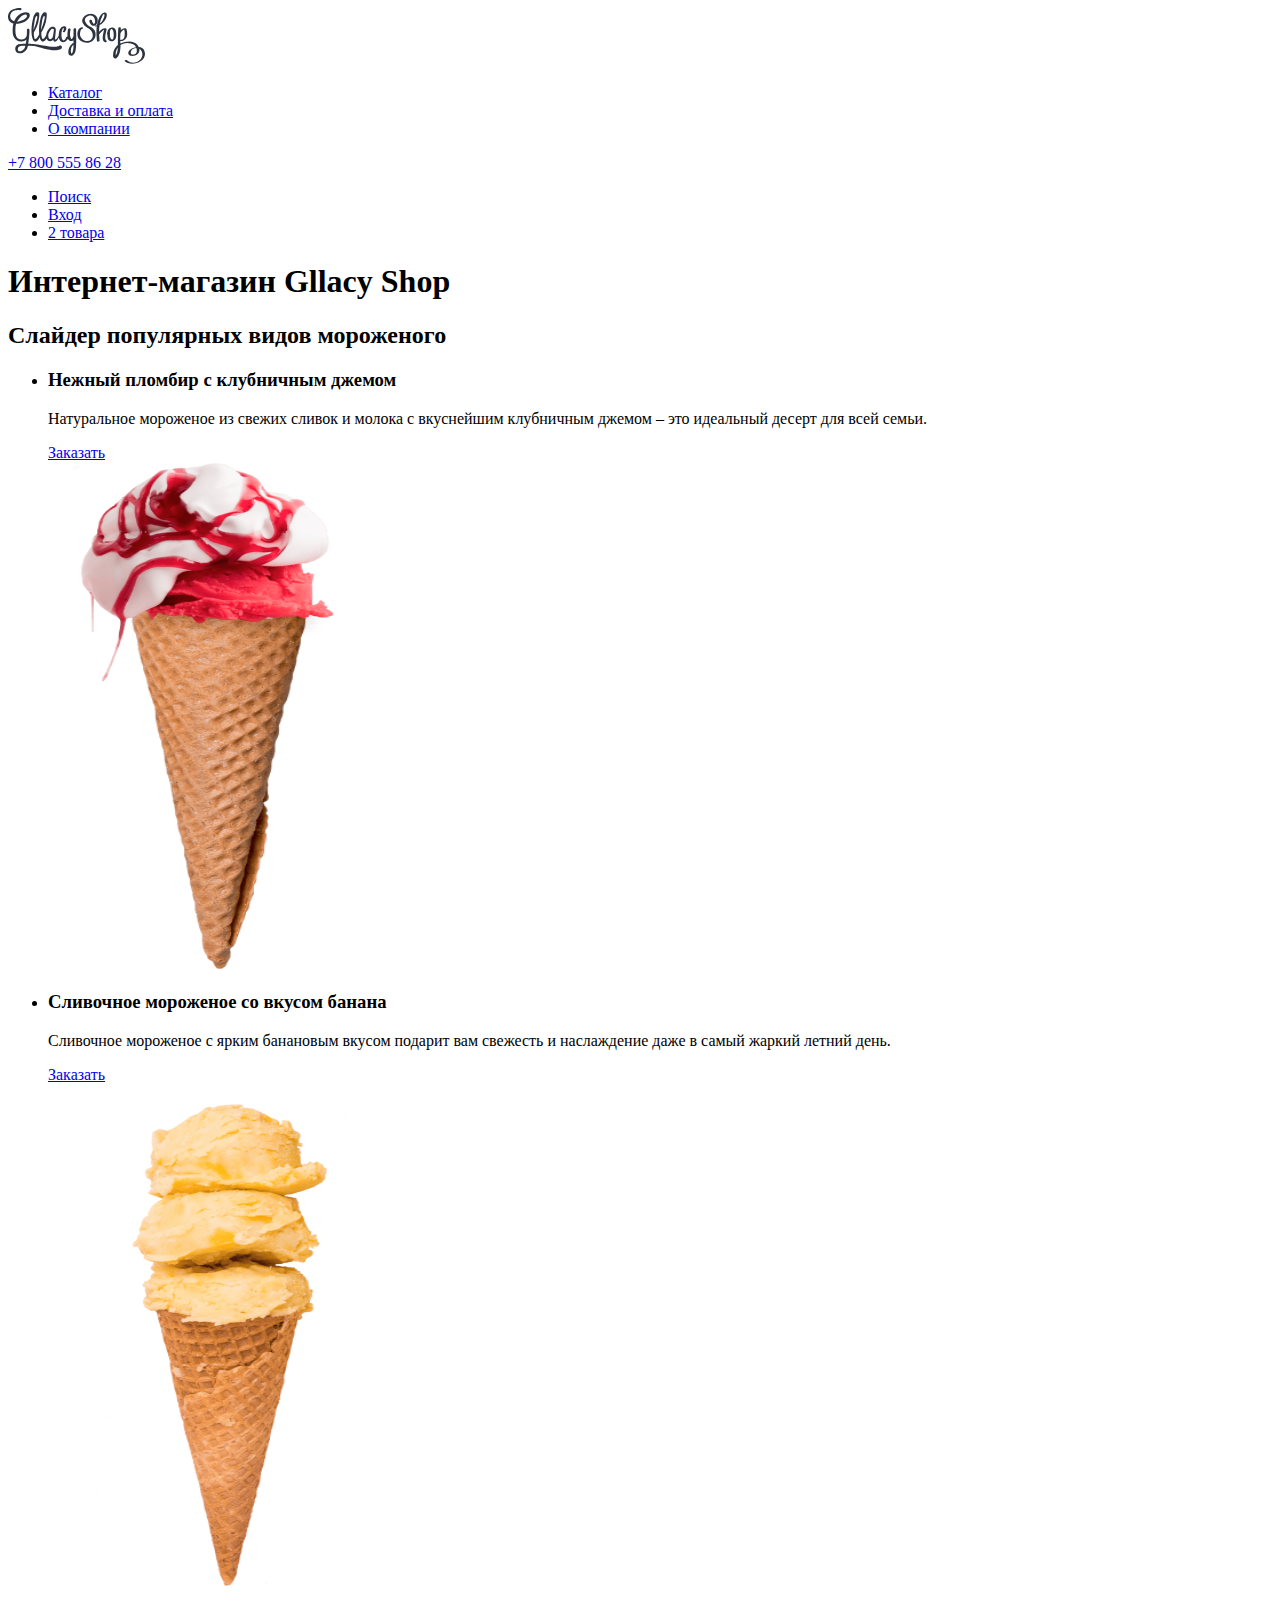
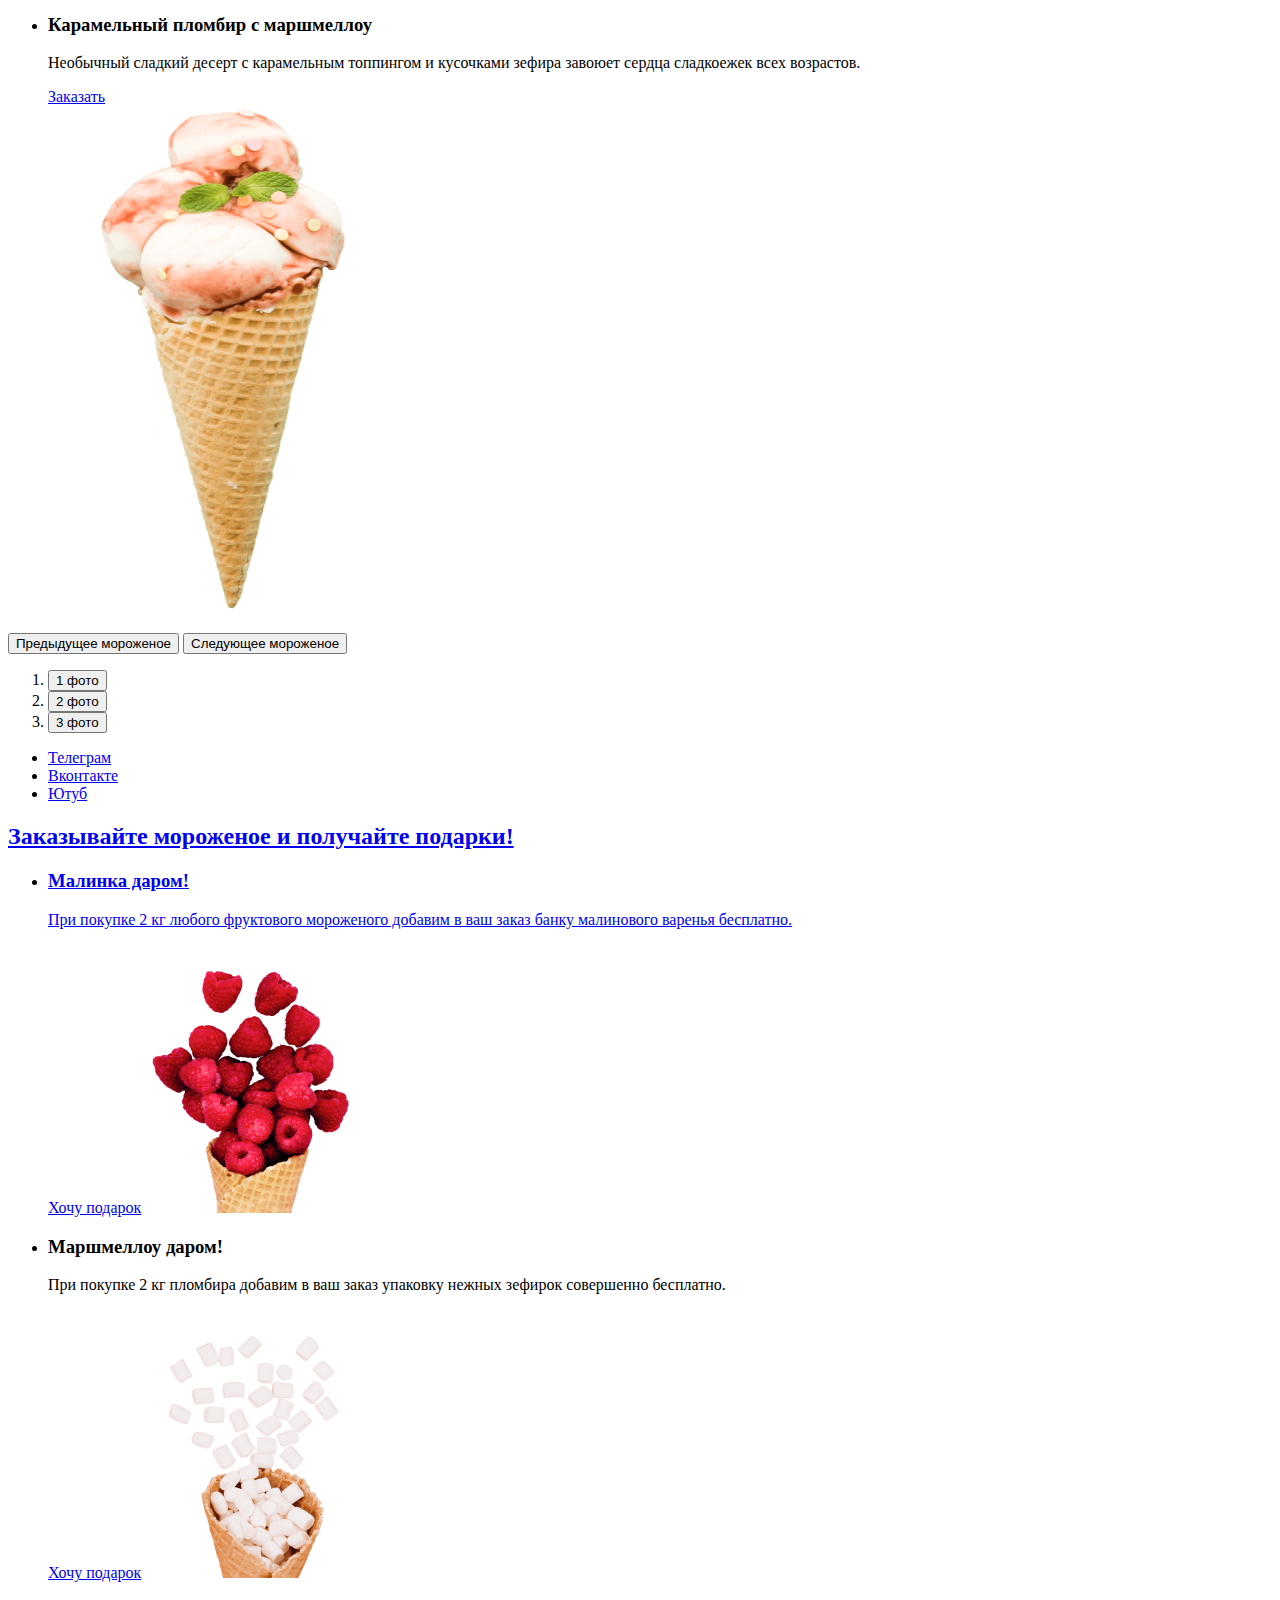
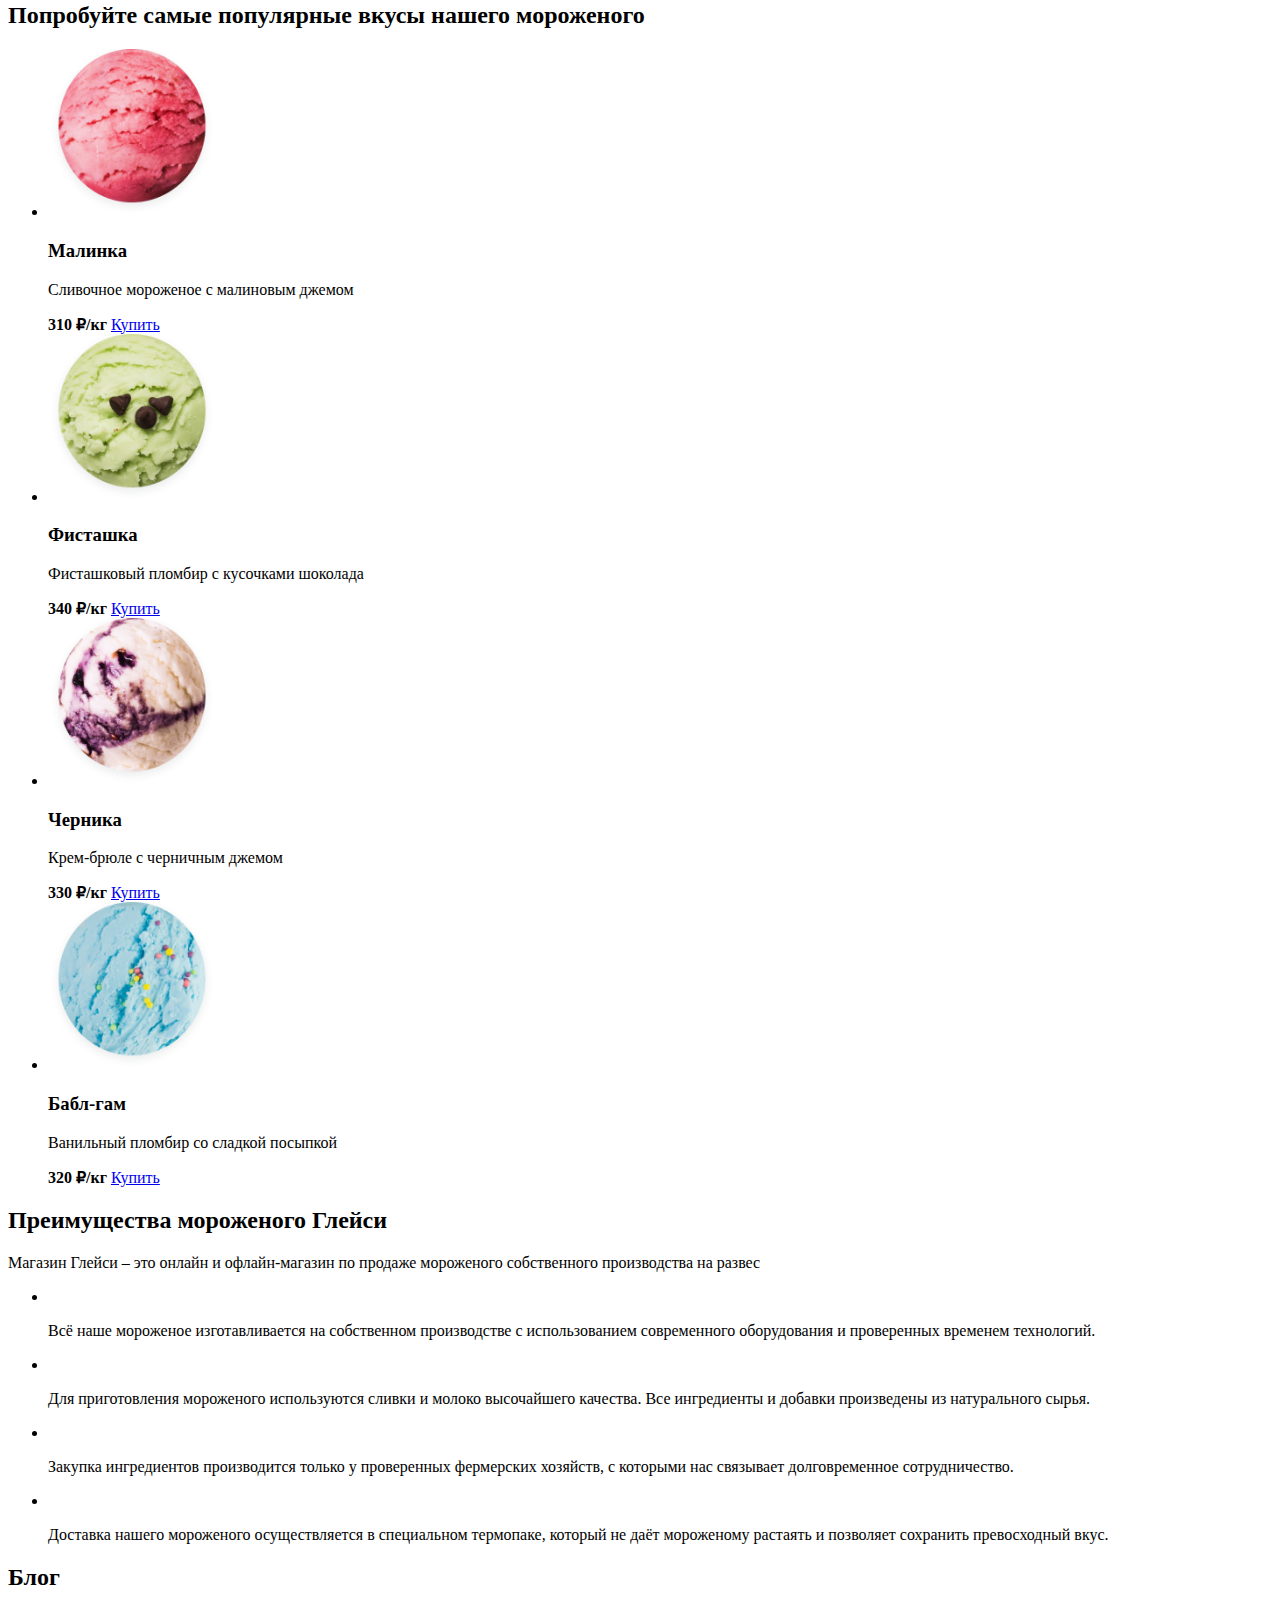
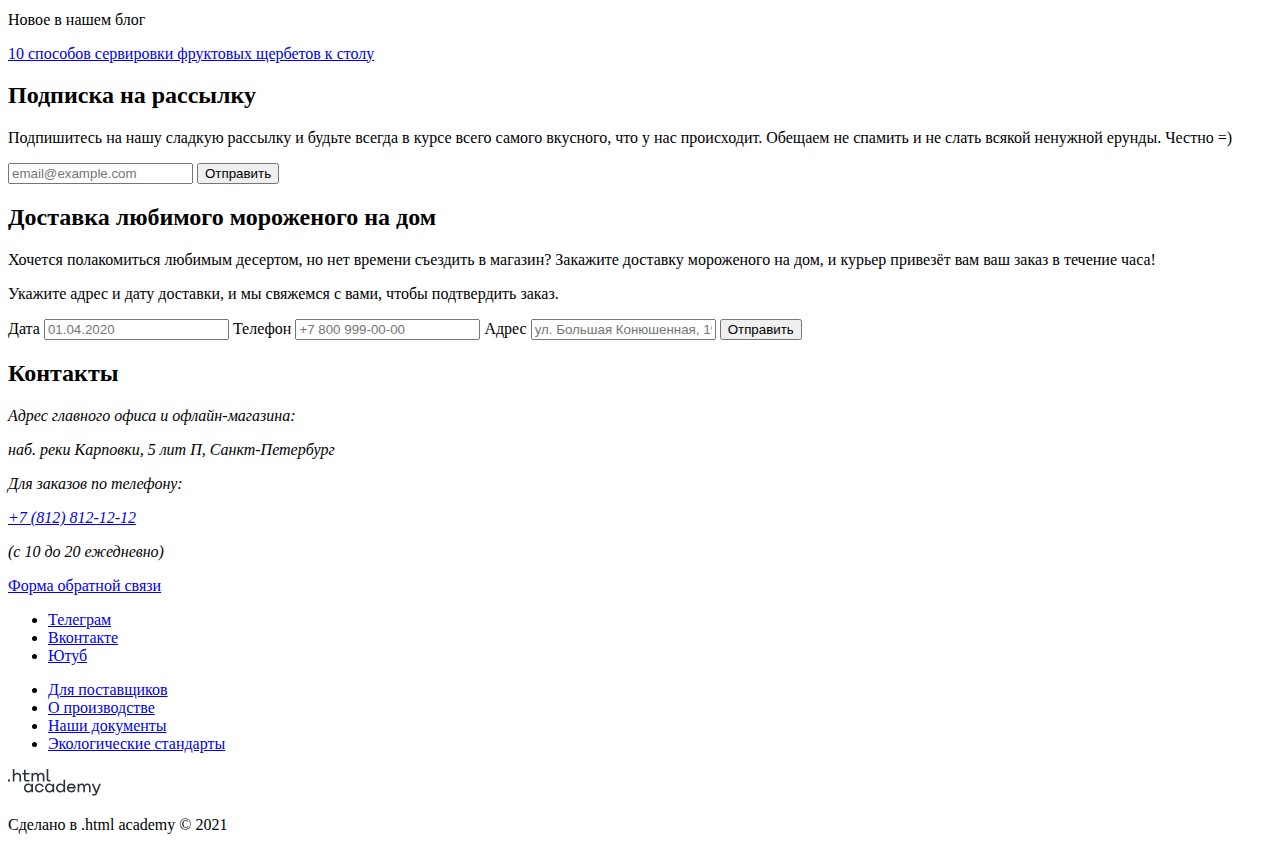
==== 2/index.html @ fcc36c10 ":heavy_check_mark: Сборка #2" ====
<!DOCTYPE html>
<html lang="ru">
  <head>
    <meta charset="utf-8">
    <title>HTML Academy: Глейси</title>
    <base href="https://htmlacademy-htmlcss.github.io/1800155-gllacy-34/2/">
</head>
  <body>
    <header class="page-header">
      <nav class="navigation">
        <a class="navigation-logo">
          <img class="page-header-logo" src="images/gllacy-logo.svg" widht="137" height="56" alt="Логотип магазина Глейси">
        </a>
        <ul class="navigation-list">
          <li class="navigation-item">
            <a class="navigation-link" href="catalog.html">Каталог</a>
          </li>
          <li class="navigation-item">
            <a class="navigation-link" href="#">Доставка и оплата</a>
          </li>
          <li class="navigation-item">
            <a class="navigation-link" href="#">О компании</a>
          </li>
        </ul>

        <a class="navigation-phone" href="tel:88005558628">+7 800 555 86 28</a>

        <ul class="navigation-list navigation-user">
          <li class="navigation-item">
            <a class="navigation-link" href="#">
              <span class="visually-hidden">Поиск</span>
            </a>
          </li>
          <li class="navigation-item">
            <a class="navigation-link" href="#">
              <span class="visually-hidden">Вход</span>
              </a>
          </li>
          <li class="navigation-item">
            <a class="navigation-link" href="#">
              <span class="visually-hidden">2 товара</span>
            </a>
          </li>
        </ul>
      </nav>
    </header>
    <main class="main-index">
      <h1 class="visually-hidden">Интернет-магазин Gllacy Shop</h1>
      <section class="slider-main">
        <h2 class="visually-hidden">Слайдер популярных видов мороженого</h2>
        <ul class="slider-list">
          <li class="slider-element-active">
            <div class="slider-element-text">
              <h3 class="slider-title">Нежный пломбир с клубничным джемом</h3>
              <p class="slider-description">Натуральное мороженое из свежих сливок и молока с вкуснейшим клубничным джемом – это идеальный десерт для всей семьи.</p>
              <a class="slider-order-button" href="#">Заказать</a>
            </div>
            <div class="slider-element-image">
              <img src="images/slider/strawberry-ice-cream.png" width="350" height="507" alt="Нежный пломбир с клубничным джемом">
            </div>
          </li>
          <li class="slider-element">
            <div class="slider-element-text">
              <h3 class="slider-title">Сливочное мороженое со вкусом банана</h3>
              <p class="slider-description">Сливочное мороженое с ярким банановым вкусом подарит вам свежесть и наслаждение даже в самый жаркий летний день.</p>
              <a class="slider-order-button" href="#">Заказать</a>
            </div>
            <div class="slider-element-image">
              <img src="images/slider/banana-ice-cream.png" width="350" height="507" alt="Сливочное мороженое со вкусом банана">
            </div>
          </li>
          <li class="slider-element">
            <div class="slider-element-text">
              <h3 class="slider-title">Карамельный пломбир с маршмеллоу</h3>
              <p class="slider-description">Необычный сладкий десерт с карамельным топпингом и кусочками зефира завоюет сердца сладкоежек всех возрастов.</p>
              <a class="slider-order-button" href="#">Заказать</a>
            </div>
            <div class="slider-element-image">
              <img src="images/slider/caramel-ice-cream.png" width="350" height="507" alt="Карамельный пломбир с маршмеллоу">
            </div>
          </li>
        </ul>
        <button class="slider-button slider-previous" type="button">
          <span class="visually-hidden">Предыдущее мороженое</span>
        </button>
        <button class="slider-button slider-next" type="button">
          <span class="visually-hidden">Следующее мороженое</span>
        </button>
        <ol class="slider-pagination">
          <li class="slider-pagination-item">
            <button class="slider-pagination-button slider-pagination-button-current" type="button">
              <span class="visually-hidden">1 фото</span>
            </button>
          </li>
          <li class="slider-pagination-item">
            <button class="slider-pagination-button slider-pagination-button" type="button">
              <span class="visually-hidden">2 фото</span>
            </button>
          </li>
          <li class="slider-pagination-item">
            <button class="slider-pagination-button slider-pagination-button" type="button">
              <span class="visually-hidden">3 фото</span>
            </button>
          </li>
        </ol>
        <ul class="slider-social-list">
          <li class="slider-social-item">
            <a class="social-item-button" href="https://t.me/htmlacademy">
              <span class="visually-hidden">Телеграм</span>
          </li>
          <li class="slider-social-item">
            <a class="social-item-button" href="https://vk.com/htmlacademy">
              <span class="visually-hidden">Вконтакте</span>
          </li>
          <li class="slider-social-item">
            <a class="social-item-button" href="https://www.youtube.com/user/htmlacademyru">
              <span class="visually-hidden">Ютуб</span>
          </li>
        </ul>
      </section>
      <section class="gifts">
        <h2>Заказывайте мороженое и получайте подарки!</h2>
        <ul class="gift-list">
          <li class="gift-item">
            <h3 class="gift-title">Малинка даром!</h3>
            <p class="gift-description">При покупке 2 кг любого фруктового мороженого добавим в ваш заказ банку малинового варенья бесплатно.</p>
            <a class="gift-button" href="#">Хочу подарок</a>
            <img class="gift-image" src="images/gift/raspberry-gift.png" alt="Малинка даром!">
          </li>
          <li class="gift-item">
            <h3 class="gift-title">Маршмеллоу даром!</h3>
            <p class="gift-description">При покупке 2 кг пломбира добавим в ваш заказ упаковку нежных зефирок совершенно бесплатно.</p>
            <a class="gift-button" href="#">Хочу подарок</a>
            <img class="gift-image" src="images/gift/marshmallow-gift.png" alt="Маршмеллоу даром!">
          </li>
        </ul>
      </section>
      <section class="promo">
        <h2>Попробуйте самые популярные вкусы нашего мороженого</h2>
        <ul class="promo-list">
          <li class="promo-item">
            <img class="promo-image" src="images/promo/raspberry.png" width="168" height="168" alt="Малиновое мороженое">
            <h3 class="promo-title">Малинка</h3>
            <p class="promo-description">Сливочное мороженое с малиновым джемом</p>
            <b class="promo-price">310 ₽/кг</b>
            <a class="promo-buy-button" href="#">
              <span class="visually-hidden">Купить</span>
            </a>
          </li>
          <li class="promo-item">
            <img class="promo-image" src="images/promo/pistachio.png" width="168" height="168" alt="Фисташковое мороженое">
            <h3 class="promo-title">Фисташка</h3>
            <p class="promo-description">Фисташковый пломбир с кусочками шоколада</p>
            <b class="promo-price">340 ₽/кг</b>
            <a class="promo-buy-button" href="#">
              <span class="visually-hidden">Купить</span>
            </a>
          </li>
          <li class="promo-item">
            <img class="promo-image" src="images/promo/blueberries.png" width="168" height="168" alt="Черничное мороженое">
            <h3 class="promo-title">Черника</h3>
            <p class="promo-description">Крем-брюле с черничным джемом</p>
            <b class="promo-price">330 ₽/кг</b>
            <a class="promo-buy-button" href="#">
              <span class="visually-hidden">Купить</span>
            </a>
          </li>
          <li class="promo-item">
            <img class="promo-image" src="images/promo/bubble-gum.png" width="168" height="168" alt="Мороженое со вкусом Бабл-гам">
            <h3 class="promo-title">Бабл-гам</h3>
            <p class="promo-description">Ванильный пломбир со сладкой посыпкой</p>
            <b class="promo-price">320 ₽/кг</b>
            <a class="promo-buy-button" href="#">
              <span class="visually-hidden">Купить</span>
            </a>
          </li>
        </ul>
      </section>
      <section class="advantages">
        <h2 class="visually-hidden">Преимущества мороженого Глейси</h2>
        <p class="advantages-title">Магазин Глейси – это онлайн и офлайн-магазин по продаже мороженого собственного производства на развес</p>
        <ul class="advantages-list">
          <li class="advantages-item">
            <img class="advantages-image" scr="#" alt="">
            <p class="advantages-description">Всё наше мороженое изготавливается на собственном производстве с использованием современного оборудования и проверенных временем технологий.</p>
          </li>
          <li class="advantages-item">
            <img class="advantages-image" scr="#" alt="">
            <p class="advantages-description">Для приготовления мороженого используются сливки и молоко высочайшего качества. Все ингредиенты
              и добавки произведены из натурального сырья.</p>
          </li>
          <li class="advantages-item">
            <img class="advantages-image" scr="#" alt="">
            <p class="advantages-description">Закупка ингредиентов производится только у проверенных фермерских хозяйств, с которыми нас связывает долговременное сотрудничество.</p>
          </li>
          <li class="advantages-item">
            <img class="advantages-image" scr="#" alt="">
            <p class="advantages-description">Доставка нашего мороженого осуществляется в специальном термопаке, который не даёт мороженому растаять и позволяет сохранить превосходный вкус.</p>
          </li>
        </ul>
      </section>
      <section class="blog-newsletter">
        <article class="blog">
          <h2 class="visually-hidden">Блог</h2>
          <p class="blog-news">Новое в нашем блог</p>
          <a class="blog-link" href="#">10 способов сервировки фруктовых щербетов к столу</a>
        </article>
        <div class="newsletter">
          <h2 class="visually-hidden">Подписка на рассылку</h2>
          <p class="newsletter-description">Подпишитесь на нашу сладкую рассылку и будьте всегда в курсе всего самого вкусного, что у нас происходит. Обещаем не спамить и не слать всякой ненужной ерунды. Честно =)</p>
          <form class="newsletter-form" action="https://echo.htmlacademy.ru/" method="post">
            <input class="newsletter-email-field" placeholder="email@example.com" type="email" name="newsletter-email" required>
            <button class="newsletter-form-button" type="submit">Отправить</button>
          </form>
        </div>
      </section>
      <section class="delivery">
        <h2>Доставка любимого мороженого на дом</h2>
        <p class="delivery-description">Хочется полакомиться любимым десертом, но нет времени съездить в магазин? Закажите доставку мороженого на дом, и курьер привезёт вам ваш заказ в течение часа!</p>
        <form class="delivery-form" action="https://echo.htmlacademy.ru/" method="post">
          <p class="delivery-form-description">Укажите адрес и дату доставки, и мы свяжемся с вами, чтобы подтвердить заказ.</p>
          <label>Дата
            <input class="delivery-date-field" placeholder="01.04.2020" type="text" name="delivery-date">
          </label>
          <label>Телефон
            <input class="delivery-number-field" placeholder="+7 800 999-00-00" type="number" name="delivery-number">
          </label>
          <label>Адрес
            <input class="delivery-address-field" placeholder="ул. Большая Конюшенная, 19/8" type="text" name="delivery-address">
          </label>
          <button class="delivery-submit-button" type="submit">Отправить</button>
        </form>
      </section>
      <section class="contacts">
        <h2 class="visually-hidden">Контакты</h2>
        <address class="contacts-address">
          <p class="contacts-address-description">Адрес главного офиса и офлайн-магазина:</p>
          <p class="contacts-address-text">наб. реки Карповки, 5 лит П, Санкт-Петербург</p>
          <p class="contacts-address-description">Для заказов по телефону:</p>
          <a class="contacts-address-phone" href="tel:88128121212">+7 (812) 812-12-12</a>
          <p class="contacts-address-schedule">(с 10 до 20 ежедневно)</p>
        </address>
        <a class="contacts-button-feedback" href="#">Форма обратной связи</a>
      </section>
      <footer class="main-footer">
        <ul class="slider-social-list">
          <li class="slider-social-item">
            <a class="social-item-button" href="https://t.me/htmlacademy">
              <span class="visually-hidden">Телеграм</span>
          </li>
          <li class="slider-social-item">
            <a class="social-item-button" href="https://vk.com/htmlacademy">
              <span class="visually-hidden">Вконтакте</span>
          </li>
          <li class="slider-social-item">
            <a class="social-item-button" href="https://www.youtube.com/user/htmlacademyru">
              <span class="visually-hidden">Ютуб</span>
          </li>
        </ul>
        <ul class="footer-links-list">
          <li class="footer-links-item">
            <a class="footer-links-link" href="#">Для поставщиков</a>
          </li>
          <li class="footer-links-item">
            <a class="footer-links-link" href="#">О производстве</a>
          </li>
          <li class="footer-links-item">
            <a class="footer-links-link" href="#">Наши документы</a>
          </li>
          <li class="footer-links-item">
            <a class="footer-links-link" href="#">Экологические стандарты</a>
          </li>
        </ul>
        <div class="copyright">
          <a href="https://htmlacademy.ru">
            <img class="htmlacademy-logo" src="images/logo_htmlacademy.svg" width="93" height="27" alt="Логотип HTML Academy">
          </a>
          <p class="copyright-description">Сделано в .html academy © 2021</p>
        </div>
      </footer>
    </main>
  </body>
</html>
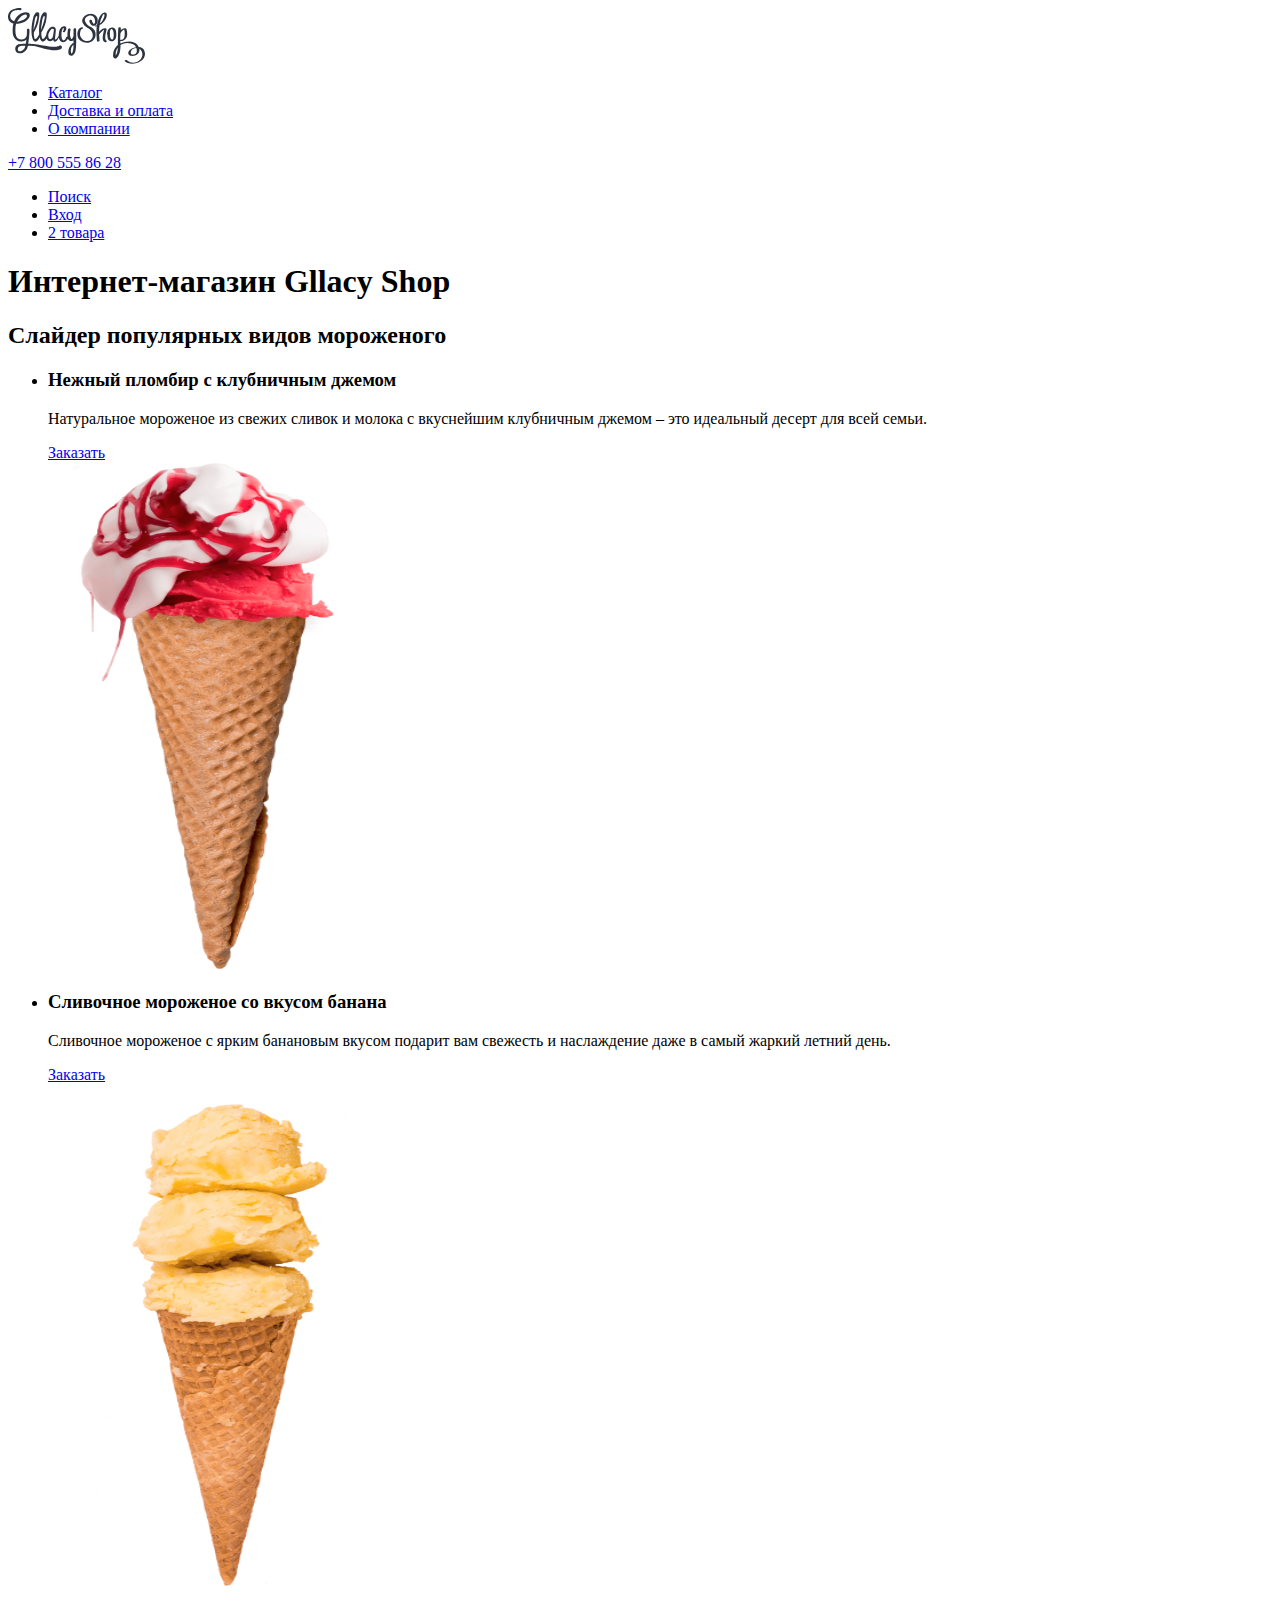
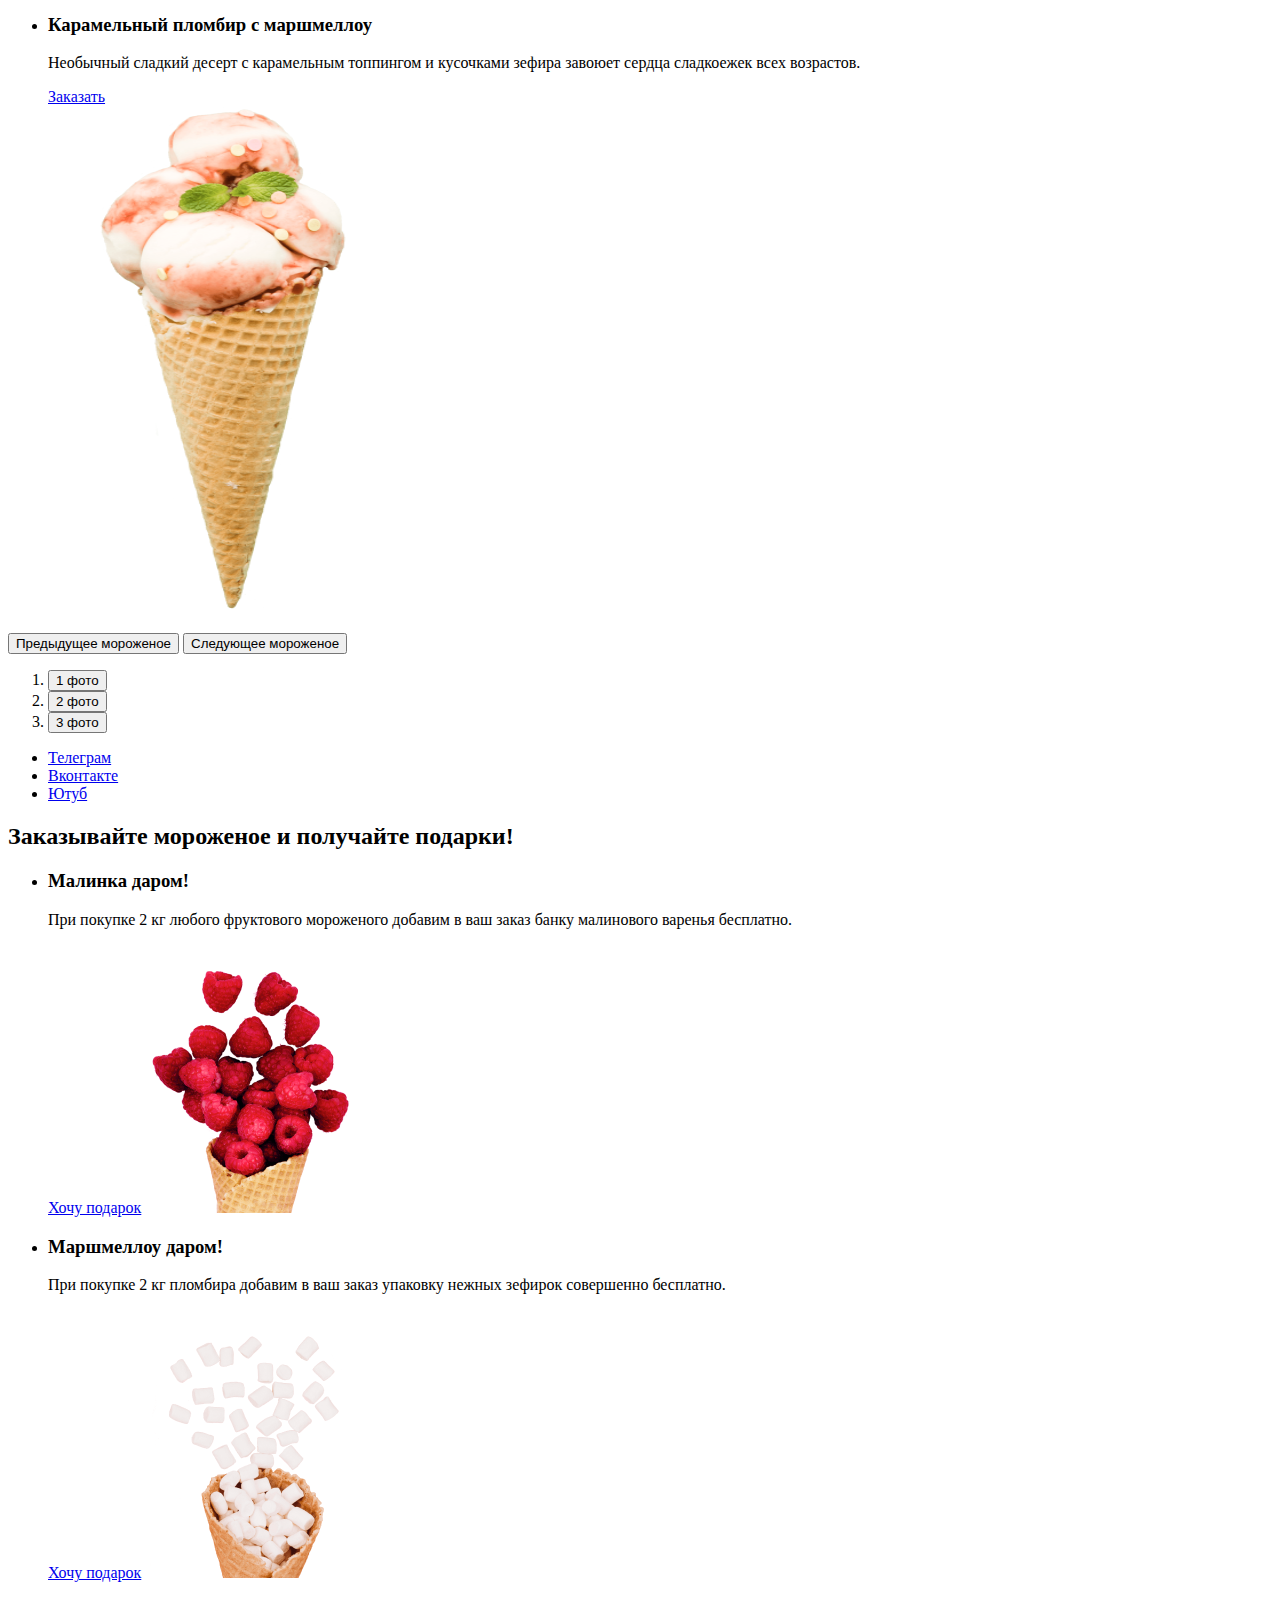
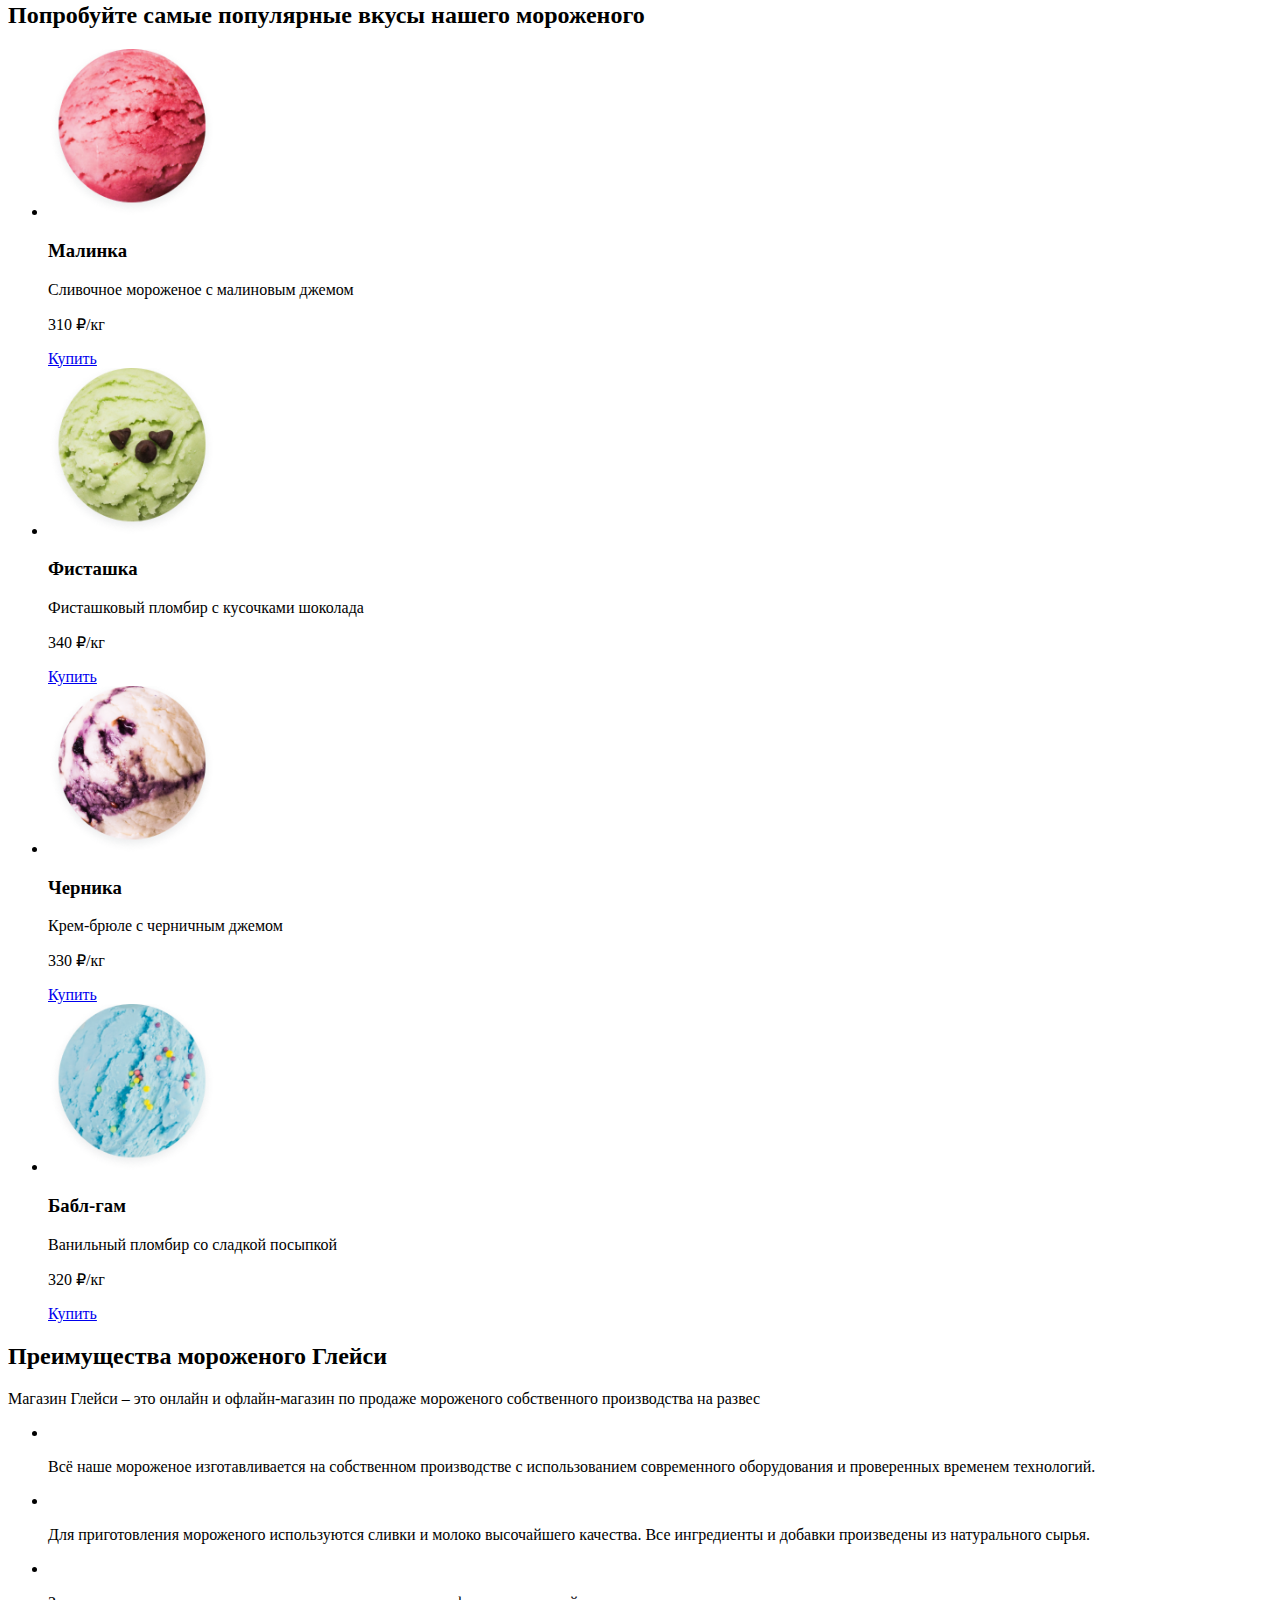
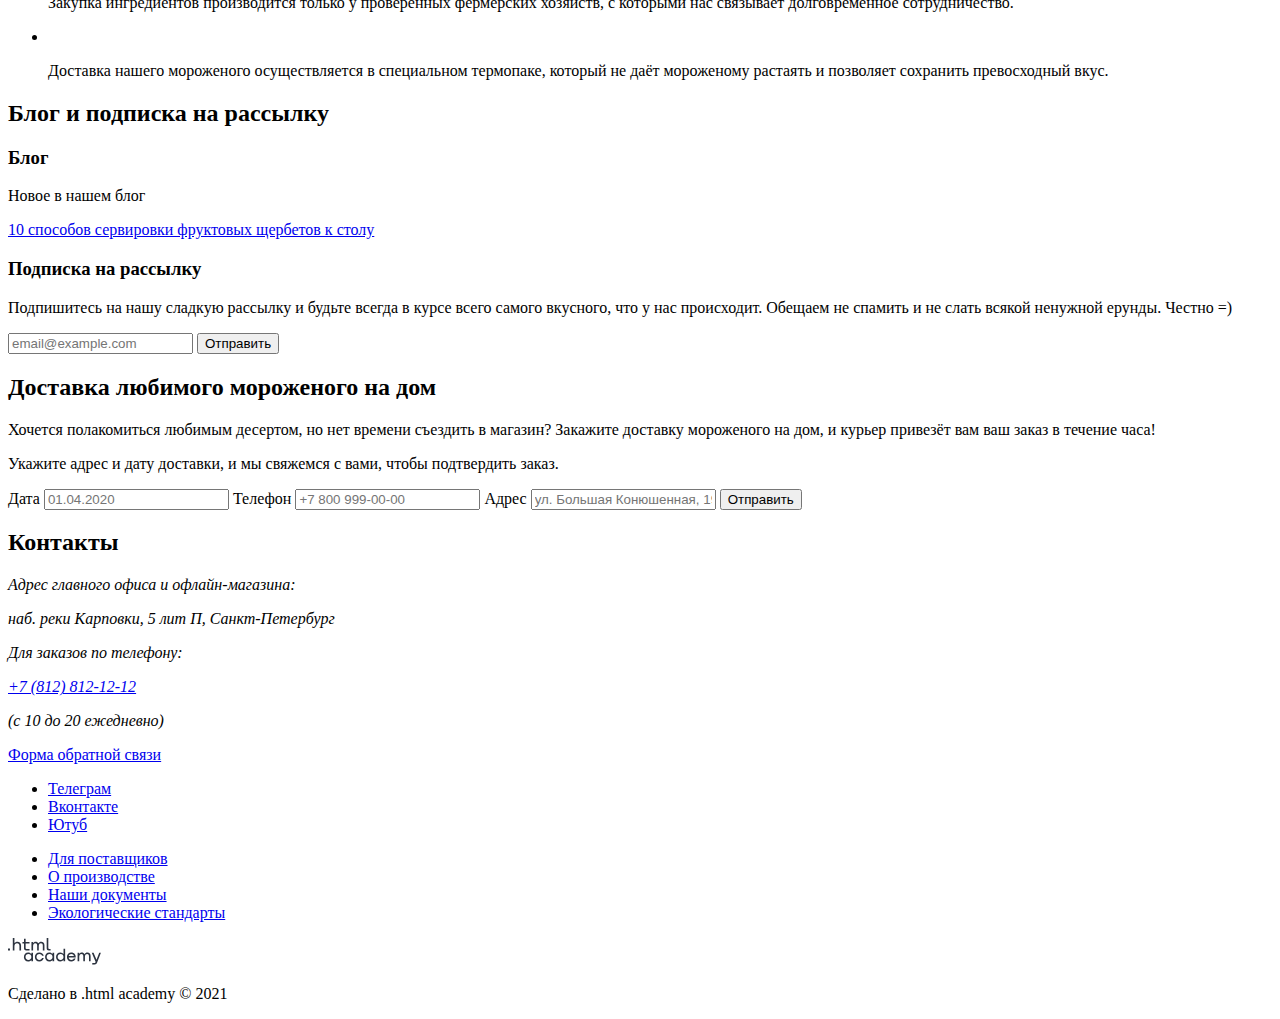
==== commit 02940938: ":heavy_check_mark: Сборка #2" ====
--- a/2/index.html
+++ b/2/index.html
@@ -9,7 +9,7 @@
     <header class="page-header">
       <nav class="navigation">
         <a class="navigation-logo">
-          <img class="page-header-logo" src="images/gllacy-logo.svg" widht="137" height="56" alt="Логотип магазина Глейси">
+          <img class="page-header-logo" src="images/gllacy-logo.svg" width="137" height="56" alt="Логотип магазина Глейси">
         </a>
         <ul class="navigation-list">
           <li class="navigation-item">
@@ -107,14 +107,17 @@
           <li class="slider-social-item">
             <a class="social-item-button" href="https://t.me/htmlacademy">
               <span class="visually-hidden">Телеграм</span>
+            </a>
           </li>
           <li class="slider-social-item">
             <a class="social-item-button" href="https://vk.com/htmlacademy">
               <span class="visually-hidden">Вконтакте</span>
+            </a>
           </li>
           <li class="slider-social-item">
             <a class="social-item-button" href="https://www.youtube.com/user/htmlacademyru">
               <span class="visually-hidden">Ютуб</span>
+            </a>
           </li>
         </ul>
       </section>
@@ -144,7 +147,7 @@
             <img class="promo-image" src="images/promo/raspberry.png" width="168" height="168" alt="Малиновое мороженое">
             <h3 class="promo-title">Малинка</h3>
             <p class="promo-description">Сливочное мороженое с малиновым джемом</p>
-            <b class="promo-price">310 ₽/кг</b>
+            <p class="promo-price">310 ₽/кг</p>
             <a class="promo-buy-button" href="#">
               <span class="visually-hidden">Купить</span>
             </a>
@@ -153,7 +156,7 @@
             <img class="promo-image" src="images/promo/pistachio.png" width="168" height="168" alt="Фисташковое мороженое">
             <h3 class="promo-title">Фисташка</h3>
             <p class="promo-description">Фисташковый пломбир с кусочками шоколада</p>
-            <b class="promo-price">340 ₽/кг</b>
+            <p class="promo-price">340 ₽/кг</p>
             <a class="promo-buy-button" href="#">
               <span class="visually-hidden">Купить</span>
             </a>
@@ -162,7 +165,7 @@
             <img class="promo-image" src="images/promo/blueberries.png" width="168" height="168" alt="Черничное мороженое">
             <h3 class="promo-title">Черника</h3>
             <p class="promo-description">Крем-брюле с черничным джемом</p>
-            <b class="promo-price">330 ₽/кг</b>
+            <p class="promo-price">330 ₽/кг</p>
             <a class="promo-buy-button" href="#">
               <span class="visually-hidden">Купить</span>
             </a>
@@ -171,7 +174,7 @@
             <img class="promo-image" src="images/promo/bubble-gum.png" width="168" height="168" alt="Мороженое со вкусом Бабл-гам">
             <h3 class="promo-title">Бабл-гам</h3>
             <p class="promo-description">Ванильный пломбир со сладкой посыпкой</p>
-            <b class="promo-price">320 ₽/кг</b>
+            <p class="promo-price">320 ₽/кг</p>
             <a class="promo-buy-button" href="#">
               <span class="visually-hidden">Купить</span>
             </a>
@@ -183,32 +186,33 @@
         <p class="advantages-title">Магазин Глейси – это онлайн и офлайн-магазин по продаже мороженого собственного производства на развес</p>
         <ul class="advantages-list">
           <li class="advantages-item">
-            <img class="advantages-image" scr="#" alt="">
+            <img class="advantages-image" src="#" alt="">
             <p class="advantages-description">Всё наше мороженое изготавливается на собственном производстве с использованием современного оборудования и проверенных временем технологий.</p>
           </li>
           <li class="advantages-item">
-            <img class="advantages-image" scr="#" alt="">
+            <img class="advantages-image" src="#" alt="">
             <p class="advantages-description">Для приготовления мороженого используются сливки и молоко высочайшего качества. Все ингредиенты
               и добавки произведены из натурального сырья.</p>
           </li>
           <li class="advantages-item">
-            <img class="advantages-image" scr="#" alt="">
+            <img class="advantages-image" src="#" alt="">
             <p class="advantages-description">Закупка ингредиентов производится только у проверенных фермерских хозяйств, с которыми нас связывает долговременное сотрудничество.</p>
           </li>
           <li class="advantages-item">
-            <img class="advantages-image" scr="#" alt="">
+            <img class="advantages-image" src="#" alt="">
             <p class="advantages-description">Доставка нашего мороженого осуществляется в специальном термопаке, который не даёт мороженому растаять и позволяет сохранить превосходный вкус.</p>
           </li>
         </ul>
       </section>
       <section class="blog-newsletter">
+        <h2 class="visually-hidden">Блог и подписка на рассылку</h2>
         <article class="blog">
-          <h2 class="visually-hidden">Блог</h2>
+          <h3 class="visually-hidden">Блог</h3>
           <p class="blog-news">Новое в нашем блог</p>
           <a class="blog-link" href="#">10 способов сервировки фруктовых щербетов к столу</a>
         </article>
         <div class="newsletter">
-          <h2 class="visually-hidden">Подписка на рассылку</h2>
+          <h3 class="visually-hidden">Подписка на рассылку</h3>
           <p class="newsletter-description">Подпишитесь на нашу сладкую рассылку и будьте всегда в курсе всего самого вкусного, что у нас происходит. Обещаем не спамить и не слать всякой ненужной ерунды. Честно =)</p>
           <form class="newsletter-form" action="https://echo.htmlacademy.ru/" method="post">
             <input class="newsletter-email-field" placeholder="email@example.com" type="email" name="newsletter-email" required>
@@ -249,14 +253,17 @@
           <li class="slider-social-item">
             <a class="social-item-button" href="https://t.me/htmlacademy">
               <span class="visually-hidden">Телеграм</span>
+            </a>
           </li>
           <li class="slider-social-item">
             <a class="social-item-button" href="https://vk.com/htmlacademy">
               <span class="visually-hidden">Вконтакте</span>
+            </a>
           </li>
           <li class="slider-social-item">
             <a class="social-item-button" href="https://www.youtube.com/user/htmlacademyru">
               <span class="visually-hidden">Ютуб</span>
+            </a>
           </li>
         </ul>
         <ul class="footer-links-list">
@@ -275,7 +282,7 @@
         </ul>
         <div class="copyright">
           <a href="https://htmlacademy.ru">
-            <img class="htmlacademy-logo" src="images/logo_htmlacademy.svg" width="93" height="27" alt="Логотип HTML Academy">
+            <img class="htmlacademy-logo" src="images/logo-htmlacademy.svg" width="93" height="27" alt="Логотип HTML Academy">
           </a>
           <p class="copyright-description">Сделано в .html academy © 2021</p>
         </div>
